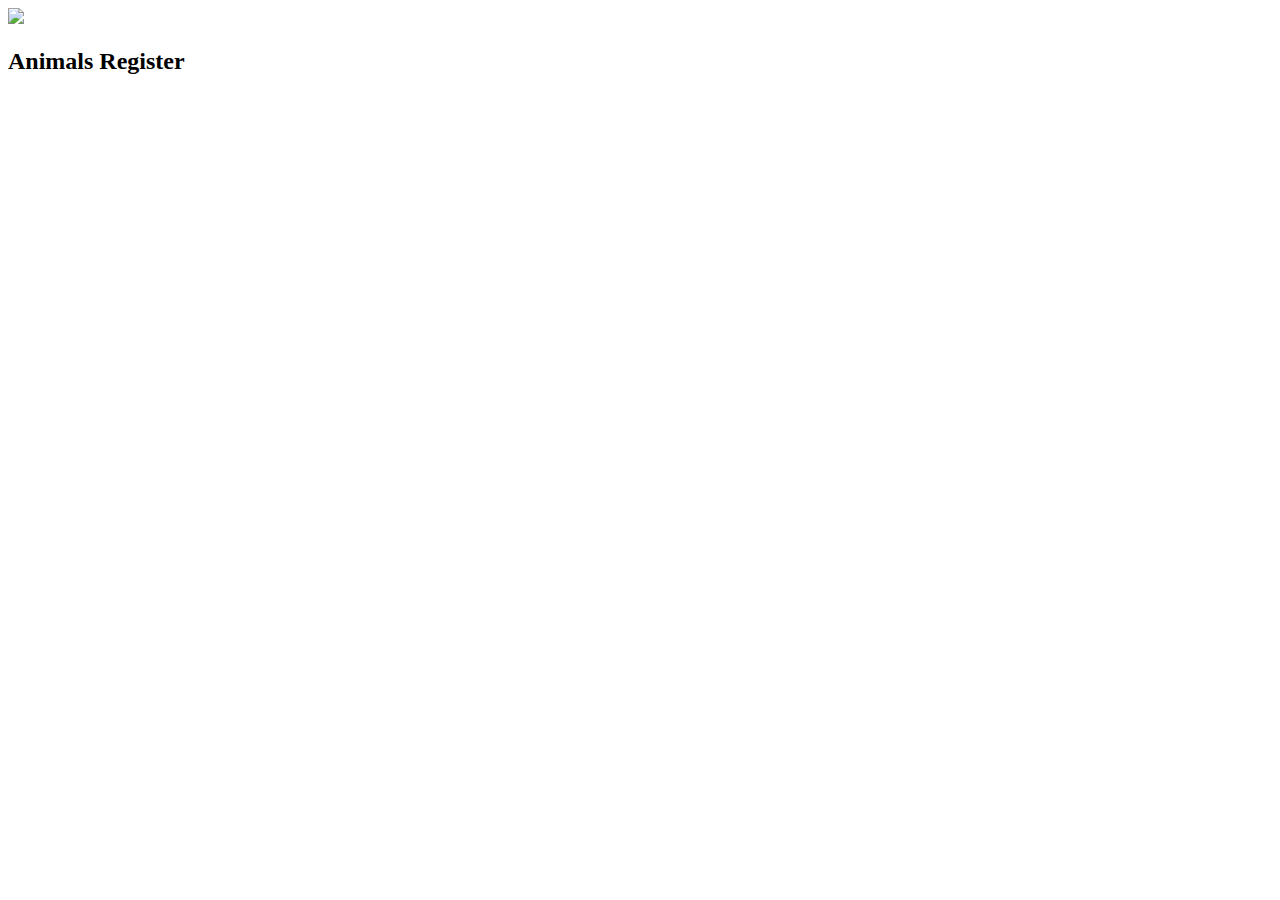
==== animals_register.html @ 41c4bc5a "Link html pages with #" ====
<!DOCTYPE html>
<html lang="en">

<head>
    <meta charset="UTF-8">
    <meta name="viewport" content="width=device-width, initial-scale=1.0">
    <title>Document</title>
    <!-- Import font Mythos -->
    <link rel="stylesheet" href="https://use.typekit.net/ijk7jyn.css">
    <!-- Import font Chaparral -->
    <link rel="stylesheet" href="https://use.typekit.net/ijk7jyn.css">
    <!-- link to fontawesome -->
    <script src="https://kit.fontawesome.com/bb91a0ff73.js" crossorigin="anonymous"></script>
    <link rel="stylesheet" href="styles.css">
</head>

<body>
    <img class="background_img" src="img/lace.png">
    <div id="over_page" hidden>
        <div class="story_container">
            <h4 id="story_title">A Story</h4>
            <p id="story_content"></p>
            <div class='center'>
                <button onclick="hideOverPage()" class="button" id="close_button">
                    <i class="fas fa-times fa-sm"></i> Close
                </button>
            </div>
        </div>
    </div>
    <div id="name_list" class="center">
        <div id="name_list_title">
            <h2>Animals Register</h2>
        </div>
        <div id="name_list_container"></div>
    </div>

    <script src="airtable.browser.js"></script>
    <script src="app.js"></script>
    <script>
        if (location.hash.length > 1) {
            let view = location.hash.substring(1);
            extractData(view);
        }
    </script>
</body>

</html>
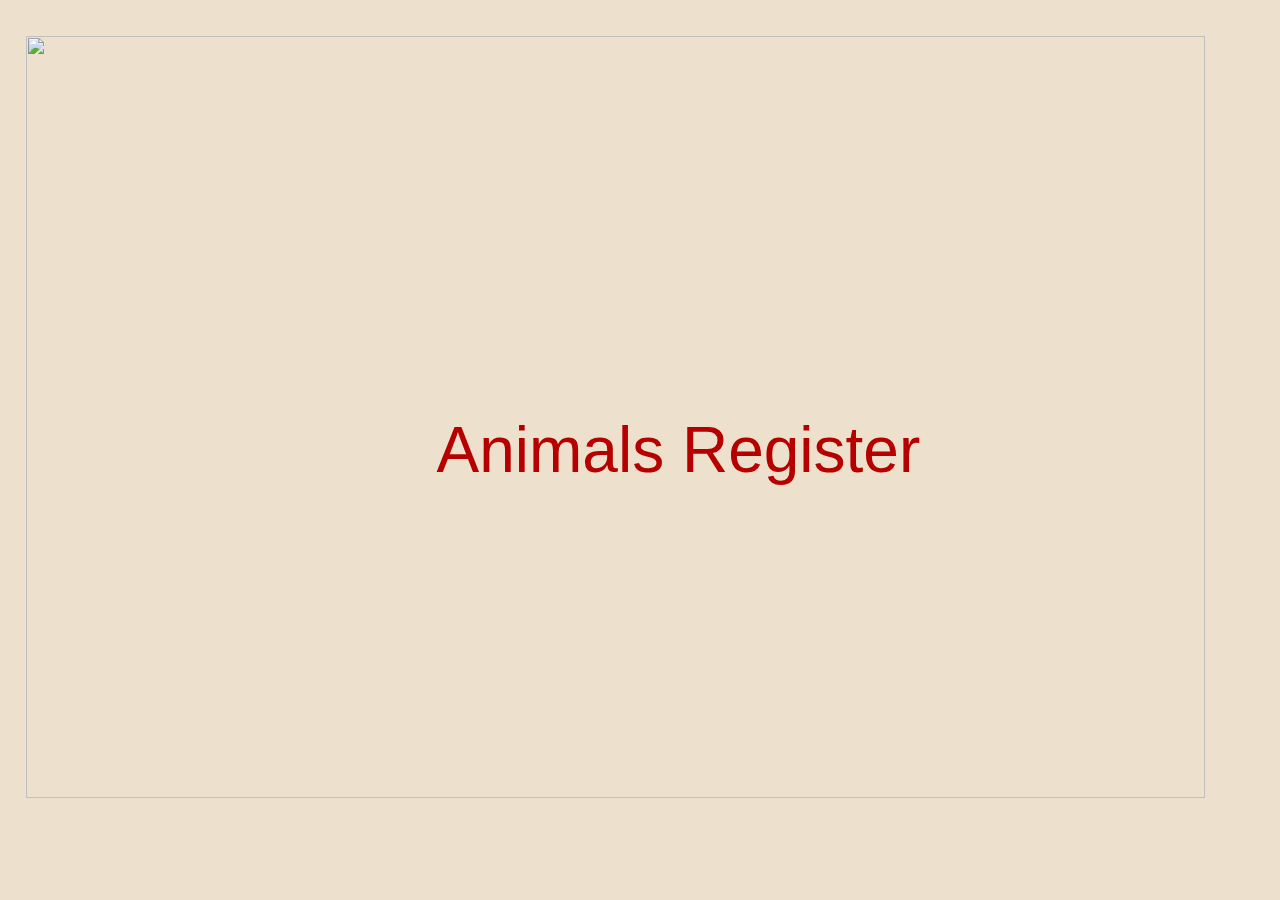
==== commit 2d061418: "Change text typeface and cursor img" ====
--- a/animals_register.html
+++ b/animals_register.html
@@ -4,13 +4,9 @@
 <head>
     <meta charset="UTF-8">
     <meta name="viewport" content="width=device-width, initial-scale=1.0">
-    <title>Document</title>
-    <!-- Import font Mythos -->
+    <title>Animals Register</title>
+    <!-- Import font Giulia -->
     <link rel="stylesheet" href="https://use.typekit.net/ijk7jyn.css">
-    <!-- Import font Chaparral -->
-    <link rel="stylesheet" href="https://use.typekit.net/ijk7jyn.css">
-    <!-- link to fontawesome -->
-    <script src="https://kit.fontawesome.com/bb91a0ff73.js" crossorigin="anonymous"></script>
     <link rel="stylesheet" href="styles.css">
 </head>
 
@@ -21,8 +17,8 @@
             <h4 id="story_title">A Story</h4>
             <p id="story_content"></p>
             <div class='center'>
-                <button onclick="hideOverPage()" class="button" id="close_button">
-                    <i class="fas fa-times fa-sm"></i> Close
+                <button onclick="hideOverPage()" class="button center" id="close_button">
+                    <img id="back_icon" src="img/back.png"> Back
                 </button>
             </div>
         </div>
@@ -40,6 +36,7 @@
         if (location.hash.length > 1) {
             let view = location.hash.substring(1);
             extractData(view);
+            document.title = "Animals Live in " + view;
         }
     </script>
 </body>
--- a/styles.css
+++ b/styles.css
@@ -0,0 +1,159 @@
+/* general styles */
+body {
+    margin:0;
+    background-color: rgb(237,224,204);
+    cursor: url(img/cursor.png), auto;
+}
+
+.center {
+    display: flex;
+    justify-content: center;
+    align-items: center;
+}
+
+button {
+    background-color: rgb(189, 96, 84);
+    border: none; 
+    color: rgb(237,224,204);
+    padding: 10px 16px; 
+    text-decoration: none;
+    font-family: giulia-plain, sans-serif;
+    font-weight: 300;
+    font-style: normal;
+}
+button:hover {
+    background-color: rgb(182, 0, 0);
+    cursor: url(img/pointer.png), auto; 
+}
+
+h2 {
+    text-align: center;
+    font-family: mythos-std,sans-serif;
+    font-weight: 400;
+    font-style: normal;
+    font-size: 4em;
+    color: rgb(182, 0, 0);
+}
+h4 {
+    text-align: center;
+    font-family: mythos-std,sans-serif;
+    font-weight: 400;
+    font-style: normal;
+    font-size: 2em;
+    color: rgb(182, 0, 0); 
+}
+.background_img {
+    width:96%;
+    height:92%;
+    position: fixed;
+    left:2%;
+    top:4%;
+    z-index: -2;
+}
+
+/* animal icons pages styles */
+.animal_icons_container {
+    display: grid; 
+    grid-template-columns: repeat(2, 1fr); 
+    grid-template-rows: 1fr; 
+    grid-column-gap: 0px;
+    grid-row-gap: 0px; 
+    width:70%;
+    padding:12% 15%;
+}
+.left_icon {
+    grid-area: 1 / 1 / 2 / 2;
+    border-radius: 50%;
+}
+.left_icon:hover {
+    background-color: rgb(189, 96, 84); 
+    cursor: url(img/pointer.png), auto; 
+}
+.right_icon{
+    grid-area: 1 / 2 / 2 / 3;
+    border-radius: 50%;
+}
+.right_icon:hover {
+    background-color: rgb(189, 96, 84); 
+    cursor: url(img/pointer.png), auto; 
+}
+
+.button_img{
+    cursor:  url(img/pointer.png), auto; 
+    height:400px;
+    width:auto;
+}
+
+/* overpage styles */
+#over_page {
+    position: fixed;
+    height: 100%;
+    width: 100%;
+    top:0;
+    background-color: rgb(237,224,204);
+    z-index: 2;
+}
+.story_container {
+    margin:15%;
+}
+#story_title {
+}
+#story_content {
+    text-indent: 40px;
+    font-family: giulia-plain, sans-serif;
+    font-weight: 300;
+    font-style: normal;
+}
+#close_button{
+    margin:5%; 
+    font-size: 20px; 
+    width:100%;
+}
+#back_icon {
+    width:30px;
+    height: auto;
+    margin-right: 5px;
+}
+
+/* name list styles */
+#name_list{
+    position: fixed;
+    height: 74vh;
+    width: 80vw;
+    top:13vh;
+    left:13vw;
+    text-align: center;
+}
+#name_list_title {
+}
+#name_list_container {
+    max-width: 100%;
+    max-height: 100%;
+    overflow: scroll;
+    overflow-x: hidden; /* Hide horizontal scrollbar */
+}
+.filler{
+    margin:5px;
+    font-size: 15px; 
+    border-radius: 20px 0 0 20px;
+}
+/* custermized scrollbar */
+/* width */
+::-webkit-scrollbar {
+    width: 10px;
+}
+/* Track */
+::-webkit-scrollbar-track {
+    background: rgb(172, 165, 153); 
+}
+/* Handle */
+::-webkit-scrollbar-thumb {
+    background: rgb(189, 96, 84); 
+} 
+/* Handle on hover */
+::-webkit-scrollbar-thumb:hover {
+    background:  rgb(182, 0, 0); 
+}
+::-webkit-scrollbar-track:hover {
+    background:  rgb(197, 183, 161); 
+}
